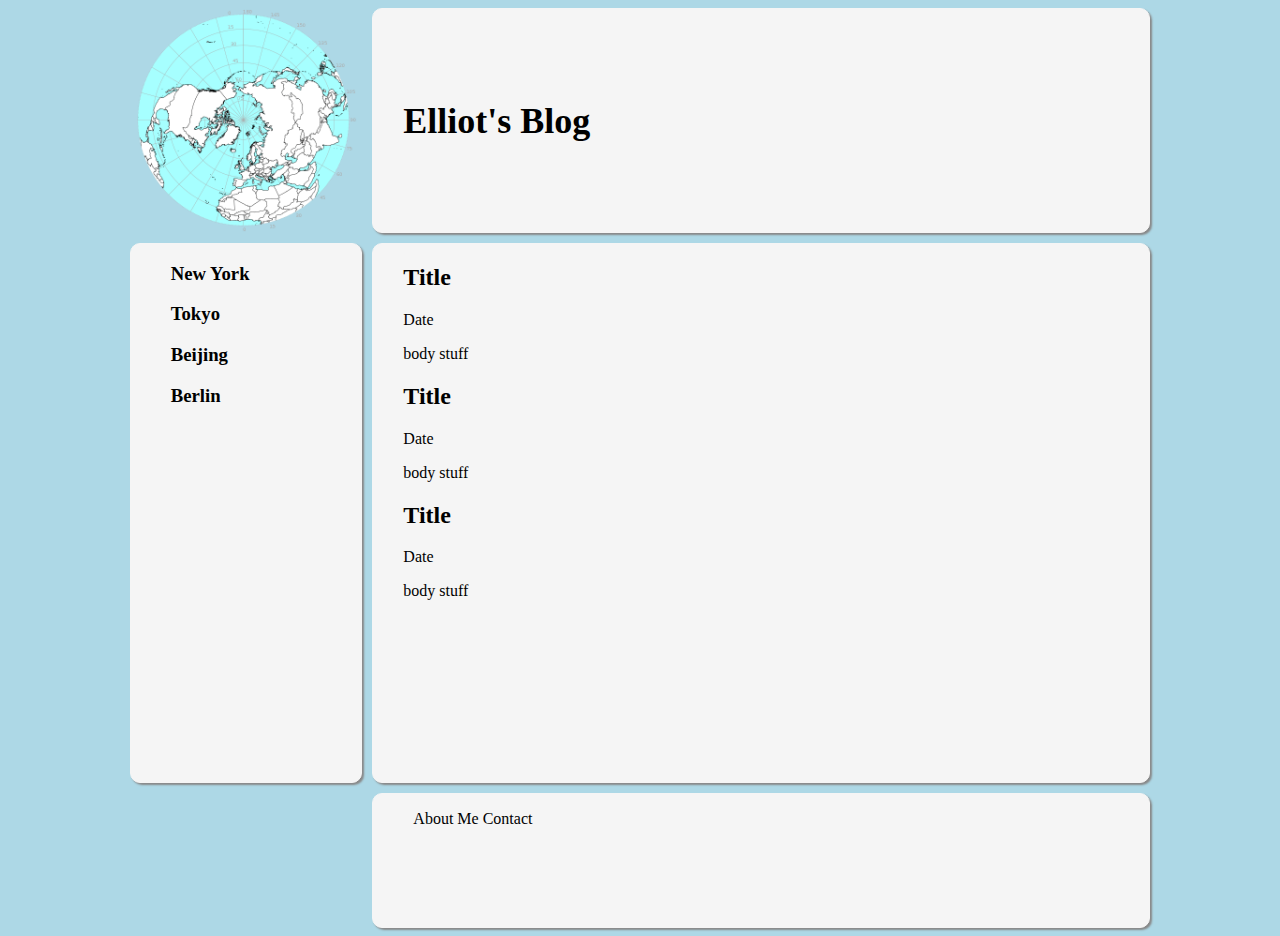
==== index.html @ 5740bd45 "initial commit" ====
<!DOCTYPE html>
<html lang="en">

<head>
    <meta charset="UTF-8">
    <meta name="viewport" content="width=device-width, initial-scale=1.0">
    <meta http-equiv="X-UA-Compatible" content="ie=edge">
    <title>Udacity Blog</title>
    <link rel="stylesheet" href="style.css">
</head>

<body>
    <div class="logo"></div>
    <div class="container header">
        <div class="title">
            <h1>Elliot's Blog</h1>
        </div>


    </div>
    <div class="container main">
        <div class="one">
            <div>
                <h2>Title</h2>
            </div>
            <div>Date</div>
            <div>
                <p>body stuff</p>
            </div>
        </div>
        <div class="two">
            <div>
                <h2>Title</h2>
            </div>
            <div>Date</div>
            <div>
                <p>body stuff</p>
            </div>
        </div>
        <div class="three">
            <div>
                <h2>Title</h2>
            </div>
            <div>Date</div>
            <div>
                <p>body stuff</p>
            </div>
        </div>
    </div>
    <div class="container side">
        <ul>
            <li class="entries">
                <h3>New York</h3>
            </li>
            <li class="entries">
                <h3>Tokyo</h3>
            </li>
            <li class="entries">
                <h3>Beijing</h3>
            </li>
            <li class="entries">
                <h3>Berlin</h3>
            </li>

    </div>
    <div class="container footer">
        <ul>
            <li class="icon">About Me</li>
            <li class="icon">Contact</li>
        </ul>
    </div>

</body>

</html>
---- style.css ----
.container {
        border-radius: 10px;
        border: 1px solid whitesmoke;
        box-shadow: 2px 2px 2px #888888;
        background-color: whitesmoke
    }
    
    body {
        background-color: lightblue;
        display: grid;
        grid-template-columns: 1/8vw 1/8vw 1/8vw 1/8vw 1/8vw 1/8vw 1/8vw 1/8vw;
        grid-template-rows: 25vh 60vh 15vh;
        grid-template-areas: "blank logo top top top top top empty" "blank side middle middle middle middle middle empty" "none none foot foot foot foot foot empty";
        grid-gap: 10px;
    }
    
    .tab {
        display: inline;
    }
    
    .logo {
        grid-area: logo;
        background-image: url("images/472px-Northern_Hemisphere_Azimuthal_projections.svg.png");
        background-size: contain;
        background-repeat: no-repeat;
        background-position: center;
    }
    
    .header {
        grid-area: top;
        display: flex;
        flex-direction: column;
        padding-left: 30px;
        justify-content: center;
    }
    
    .side {
        grid-area: side;
        text-align: justify;
    }
    
    .entries {
        list-style: none;
    }
    
    .main {
        grid-area: middle;
        overflow: scroll;
    }
    
    .one,
    .two,
    .three {
        padding-left: 30px;
    }
    
    .footer {
        grid-area: foot;
    }
    
    .title {
        font-size: large;
    }
    
    .icon {
        display: inline;
        list-style: none;
    }
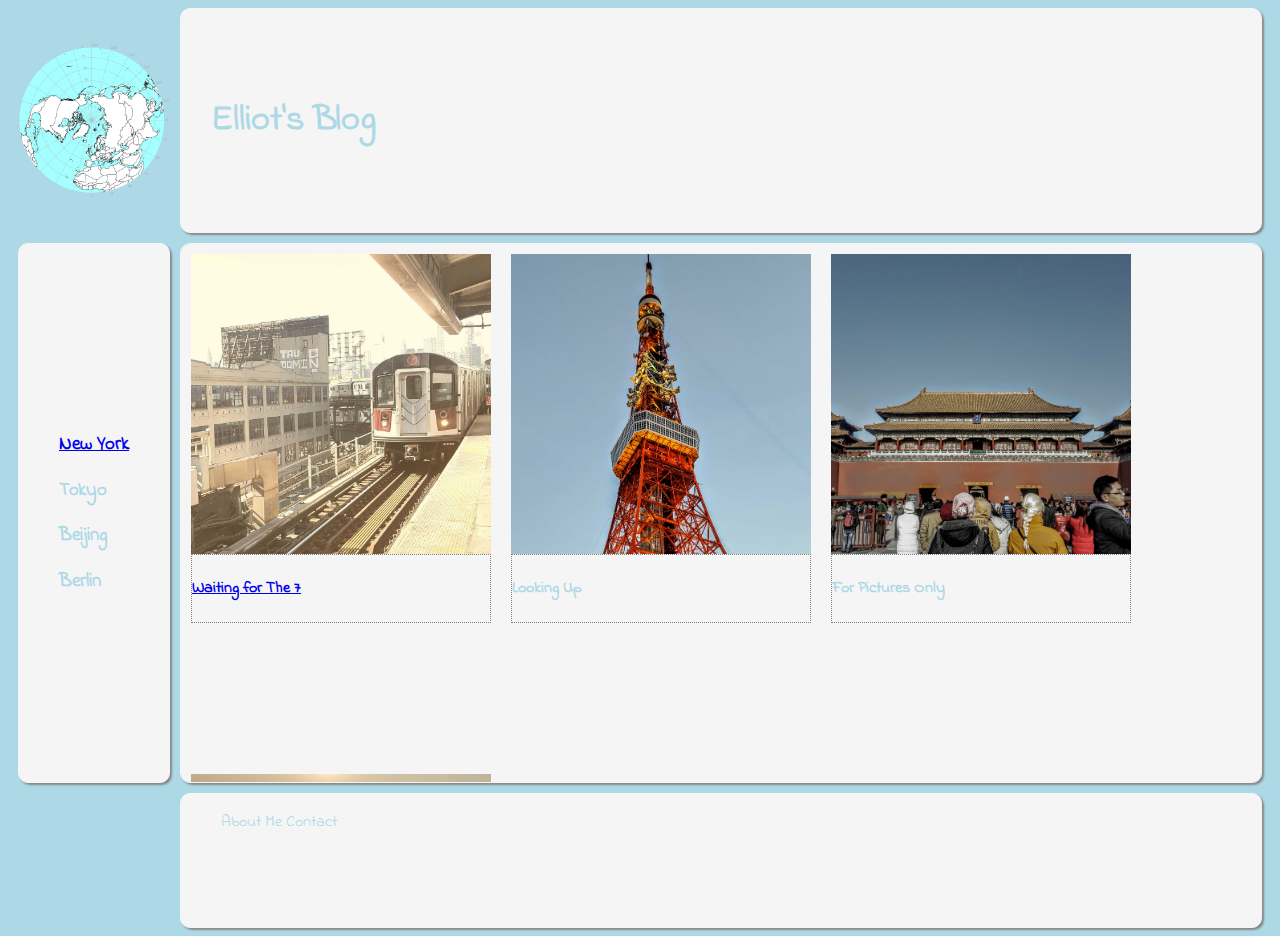
==== commit 206c12c8: "with cards" ====
--- a/index.html
+++ b/index.html
@@ -19,38 +19,37 @@
 
     </div>
     <div class="container main">
-        <div class="one">
-            <div>
-                <h2>Title</h2>
-            </div>
-            <div>Date</div>
-            <div>
-                <p>body stuff</p>
+        <div class="card">
+            <div class="image"><img src="images/nyc.jpg" alt="photo at Queensboro Plaza Station, Queens, NYC"></div>
+            <div class="info">
+                <h4><a href="post.html">Waiting for The 7</a></h4>
             </div>
         </div>
-        <div class="two">
-            <div>
-                <h2>Title</h2>
-            </div>
-            <div>Date</div>
-            <div>
-                <p>body stuff</p>
+        <div class="card">
+            <div class="image"><img src="images/tokyo.jpg" alt="photo at Tokyo Tower, Japan"></div>
+            <div class="info">
+                <h4>Looking Up</h4>
             </div>
         </div>
-        <div class="three">
-            <div>
-                <h2>Title</h2>
-            </div>
-            <div>Date</div>
-            <div>
-                <p>body stuff</p>
+        <div class="card">
+            <div class="image"><img src="images/beijing.jpg" alt="photo at The Forbidden City, China"></div>
+            <div class="info">
+                <h4>For Pictures Only</h4>
             </div>
         </div>
+        <div class="card">
+            <div class="image"><img src="images/berlin.jpg" alt="photo at Tempelhof airport, Berlin, Germany"></div>
+            <div class="info">
+                <h4>Boarding Call to Pedal</h4>
+            </div>
+        </div>
+
     </div>
     <div class="container side">
+
         <ul>
             <li class="entries">
-                <h3>New York</h3>
+                <h3><a href="post.html">New York</a></h3>
             </li>
             <li class="entries">
                 <h3>Tokyo</h3>
@@ -61,8 +60,10 @@
             <li class="entries">
                 <h3>Berlin</h3>
             </li>
+        </ul>
 
     </div>
+
     <div class="container footer">
         <ul>
             <li class="icon">About Me</li>
--- a/style.css
+++ b/style.css
@@ -1,68 +1,100 @@
-    .container {
-        border-radius: 10px;
-        border: 1px solid whitesmoke;
-        box-shadow: 2px 2px 2px #888888;
-        background-color: whitesmoke
-    }
-    
-    body {
-        background-color: lightblue;
-        display: grid;
-        grid-template-columns: 1/8vw 1/8vw 1/8vw 1/8vw 1/8vw 1/8vw 1/8vw 1/8vw;
-        grid-template-rows: 25vh 60vh 15vh;
-        grid-template-areas: "blank logo top top top top top empty" "blank side middle middle middle middle middle empty" "none none foot foot foot foot foot empty";
-        grid-gap: 10px;
-    }
-    
-    .tab {
-        display: inline;
-    }
-    
-    .logo {
-        grid-area: logo;
-        background-image: url("images/472px-Northern_Hemisphere_Azimuthal_projections.svg.png");
-        background-size: contain;
-        background-repeat: no-repeat;
-        background-position: center;
-    }
-    
-    .header {
-        grid-area: top;
-        display: flex;
-        flex-direction: column;
-        padding-left: 30px;
-        justify-content: center;
-    }
-    
-    .side {
-        grid-area: side;
-        text-align: justify;
-    }
-    
-    .entries {
-        list-style: none;
-    }
-    
-    .main {
-        grid-area: middle;
-        overflow: scroll;
-    }
-    
-    .one,
-    .two,
-    .three {
-        padding-left: 30px;
-    }
-    
-    .footer {
-        grid-area: foot;
-    }
-    
-    .title {
-        font-size: large;
-    }
-    
-    .icon {
-        display: inline;
-        list-style: none;
-    }+@import url('https://fonts.googleapis.com/css?family=Sigmar+One&display=swap');
+@import url('https://fonts.googleapis.com/css?family=Indie+Flower&display=swap');
+.container {
+    border-radius: 10px;
+    border: 1px solid whitesmoke;
+    box-shadow: 2px 2px 2px #888888;
+    background-color: whitesmoke;
+    color: lightblue;
+}
+
+body {
+    background-color: lightblue;
+    display: grid;
+    grid-template-columns: 1/8vw 1/8vw 1/8vw 1/8vw 1/8vw 1/8vw 1/8vw 1/8vw;
+    grid-template-rows: 25vh 60vh 15vh;
+    grid-template-areas: "blank logo top top top top top empty" "blank side middle middle middle middle middle empty" "none none foot foot foot foot foot empty";
+    grid-gap: 10px;
+    font-family: 'Indie Flower', cursive;
+}
+
+.tab {
+    display: inline;
+}
+
+.logo {
+    grid-area: logo;
+    background-image: url("images/472px-Northern_Hemisphere_Azimuthal_projections.svg.png");
+    background-size: contain;
+    background-repeat: no-repeat;
+    background-position: center;
+}
+
+.header {
+    grid-area: top;
+    display: flex;
+    flex-direction: column;
+    padding-left: 30px;
+    justify-content: center;
+}
+
+.side {
+    grid-area: side;
+    overflow: scroll;
+    display: flex;
+    flex-direction: row;
+    align-items: center;
+    justify-content: left;
+    width: 150px;
+}
+
+.entries {
+    list-style: none;
+}
+
+.main {
+    grid-area: middle;
+    overflow: scroll;
+    display: flex;
+    flex-direction: row;
+    flex-wrap: wrap;
+}
+
+.one,
+.two,
+.three {
+    padding-left: 30px;
+}
+
+.footer {
+    grid-area: foot;
+}
+
+.title {
+    font-size: large;
+}
+
+.icon {
+    display: inline;
+    list-style: none;
+}
+
+.card {
+    width: 300px;
+    height: 500px;
+    margin: 10px;
+}
+
+.image {
+    width: 100%;
+    height: 300px;
+}
+
+.info {
+    border: 1px dotted grey;
+}
+
+img {
+    height: 100%;
+    width: 100%;
+}